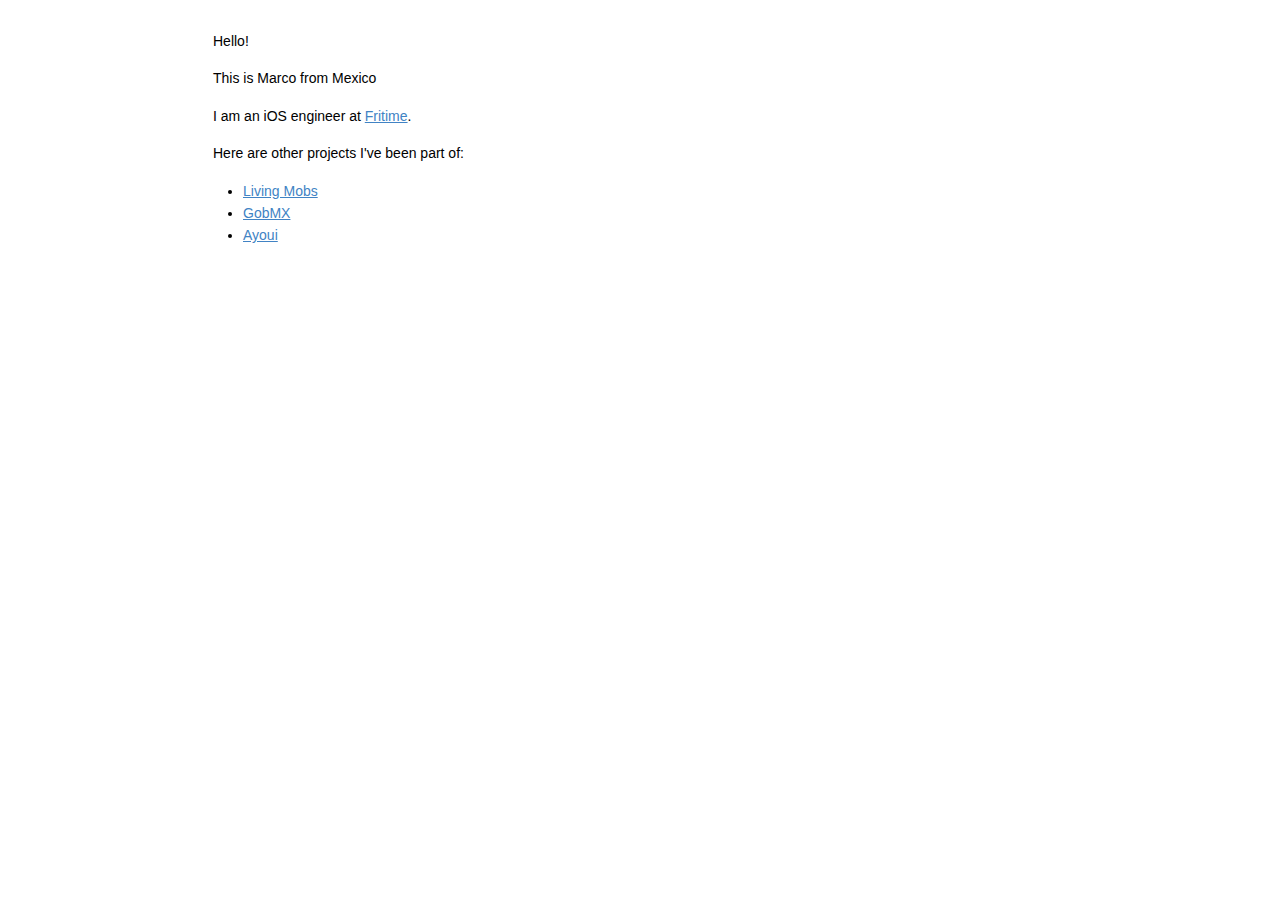
==== index.html @ c1bdf265 "index" ====
<!DOCTYPE html><html>

<head>
<meta charset="utf-8">
<title>Untitled</title>
<style type="text/css">
body {
  font-family: Helvetica, arial, sans-serif;
  font-size: 14px;
  line-height: 1.6;
  padding-top: 10px;
  padding-bottom: 10px;
  background-color: white;
  padding: 30px; }

body > *:first-child {
  margin-top: 0 !important; }
body > *:last-child {
  margin-bottom: 0 !important; }

a {
  color: #4183C4; }
a.absent {
  color: #cc0000; }
a.anchor {
  display: block;
  padding-left: 30px;
  margin-left: -30px;
  cursor: pointer;
  position: absolute;
  top: 0;
  left: 0;
  bottom: 0; }

h1, h2, h3, h4, h5, h6 {
  margin: 20px 0 10px;
  padding: 0;
  font-weight: bold;
  -webkit-font-smoothing: antialiased;
  cursor: text;
  position: relative; }

h1:hover a.anchor, h2:hover a.anchor, h3:hover a.anchor, h4:hover a.anchor, h5:hover a.anchor, h6:hover a.anchor {
  background: url([data-uri]) no-repeat 10px center;
  text-decoration: none; }

h1 tt, h1 code {
  font-size: inherit; }

h2 tt, h2 code {
  font-size: inherit; }

h3 tt, h3 code {
  font-size: inherit; }

h4 tt, h4 code {
  font-size: inherit; }

h5 tt, h5 code {
  font-size: inherit; }

h6 tt, h6 code {
  font-size: inherit; }

h1 {
  font-size: 28px;
  color: black; }

h2 {
  font-size: 24px;
  border-bottom: 1px solid #cccccc;
  color: black; }

h3 {
  font-size: 18px; }

h4 {
  font-size: 16px; }

h5 {
  font-size: 14px; }

h6 {
  color: #777777;
  font-size: 14px; }

p, blockquote, ul, ol, dl, li, table, pre {
  margin: 15px 0; }

hr {
  background: transparent url([data-uri]) repeat-x 0 0;
  border: 0 none;
  color: #cccccc;
  height: 4px;
  padding: 0;
}

body > h2:first-child {
  margin-top: 0;
  padding-top: 0; }
body > h1:first-child {
  margin-top: 0;
  padding-top: 0; }
  body > h1:first-child + h2 {
    margin-top: 0;
    padding-top: 0; }
body > h3:first-child, body > h4:first-child, body > h5:first-child, body > h6:first-child {
  margin-top: 0;
  padding-top: 0; }

a:first-child h1, a:first-child h2, a:first-child h3, a:first-child h4, a:first-child h5, a:first-child h6 {
  margin-top: 0;
  padding-top: 0; }

h1 p, h2 p, h3 p, h4 p, h5 p, h6 p {
  margin-top: 0; }

li p.first {
  display: inline-block; }
li {
  margin: 0; }
ul, ol {
  padding-left: 30px; }

ul :first-child, ol :first-child {
  margin-top: 0; }

dl {
  padding: 0; }
  dl dt {
    font-size: 14px;
    font-weight: bold;
    font-style: italic;
    padding: 0;
    margin: 15px 0 5px; }
    dl dt:first-child {
      padding: 0; }
    dl dt > :first-child {
      margin-top: 0; }
    dl dt > :last-child {
      margin-bottom: 0; }
  dl dd {
    margin: 0 0 15px;
    padding: 0 15px; }
    dl dd > :first-child {
      margin-top: 0; }
    dl dd > :last-child {
      margin-bottom: 0; }

blockquote {
  border-left: 4px solid #dddddd;
  padding: 0 15px;
  color: #777777; }
  blockquote > :first-child {
    margin-top: 0; }
  blockquote > :last-child {
    margin-bottom: 0; }

table {
  padding: 0;border-collapse: collapse; }
  table tr {
    border-top: 1px solid #cccccc;
    background-color: white;
    margin: 0;
    padding: 0; }
    table tr:nth-child(2n) {
      background-color: #f8f8f8; }
    table tr th {
      font-weight: bold;
      border: 1px solid #cccccc;
      margin: 0;
      padding: 6px 13px; }
    table tr td {
      border: 1px solid #cccccc;
      margin: 0;
      padding: 6px 13px; }
    table tr th :first-child, table tr td :first-child {
      margin-top: 0; }
    table tr th :last-child, table tr td :last-child {
      margin-bottom: 0; }

img {
  max-width: 100%; }

span.frame {
  display: block;
  overflow: hidden; }
  span.frame > span {
    border: 1px solid #dddddd;
    display: block;
    float: left;
    overflow: hidden;
    margin: 13px 0 0;
    padding: 7px;
    width: auto; }
  span.frame span img {
    display: block;
    float: left; }
  span.frame span span {
    clear: both;
    color: #333333;
    display: block;
    padding: 5px 0 0; }
span.align-center {
  display: block;
  overflow: hidden;
  clear: both; }
  span.align-center > span {
    display: block;
    overflow: hidden;
    margin: 13px auto 0;
    text-align: center; }
  span.align-center span img {
    margin: 0 auto;
    text-align: center; }
span.align-right {
  display: block;
  overflow: hidden;
  clear: both; }
  span.align-right > span {
    display: block;
    overflow: hidden;
    margin: 13px 0 0;
    text-align: right; }
  span.align-right span img {
    margin: 0;
    text-align: right; }
span.float-left {
  display: block;
  margin-right: 13px;
  overflow: hidden;
  float: left; }
  span.float-left span {
    margin: 13px 0 0; }
span.float-right {
  display: block;
  margin-left: 13px;
  overflow: hidden;
  float: right; }
  span.float-right > span {
    display: block;
    overflow: hidden;
    margin: 13px auto 0;
    text-align: right; }

code, tt {
  margin: 0 2px;
  padding: 0 5px;
  white-space: nowrap;
  border: 1px solid #eaeaea;
  background-color: #f8f8f8;
  border-radius: 3px; }

pre code {
  margin: 0;
  padding: 0;
  white-space: pre;
  border: none;
  background: transparent; }

.highlight pre {
  background-color: #f8f8f8;
  border: 1px solid #cccccc;
  font-size: 13px;
  line-height: 19px;
  overflow: auto;
  padding: 6px 10px;
  border-radius: 3px; }

pre {
  background-color: #f8f8f8;
  border: 1px solid #cccccc;
  font-size: 13px;
  line-height: 19px;
  overflow: auto;
  padding: 6px 10px;
  border-radius: 3px; }
  pre code, pre tt {
    background-color: transparent;
    border: none; }

sup {
    font-size: 0.83em;
    vertical-align: super;
    line-height: 0;
}
* {
	-webkit-print-color-adjust: exact;
}
@media screen and (min-width: 914px) {
    body {
        width: 854px;
        margin:0 auto;
    }
}
@media print {
	table, pre {
		page-break-inside: avoid;
	}
	pre {
		word-wrap: break-word;
	}
}
</style>
</head>
<body>
<p>Hello!</p>

<p>This is Marco from Mexico</p>

<p>I am an iOS engineer at <a href="www.friti.me">Fritime</a>.</p>

<p>Here are other projects I&#39;ve been part of:</p>

<ul>
<li><a href="http://krieger.mx/en/portfolio/13/">Living Mobs</a></li>
<li><a href="http://krieger.mx/en/portfolio/7/">GobMX</a></li>
<li><a href="http://pijamasurf.com/2014/02/tecnologia-civica-vs-burocracia-ayoui-una-nueva-app/">Ayoui</a></li>
</ul>


</body>

</html>
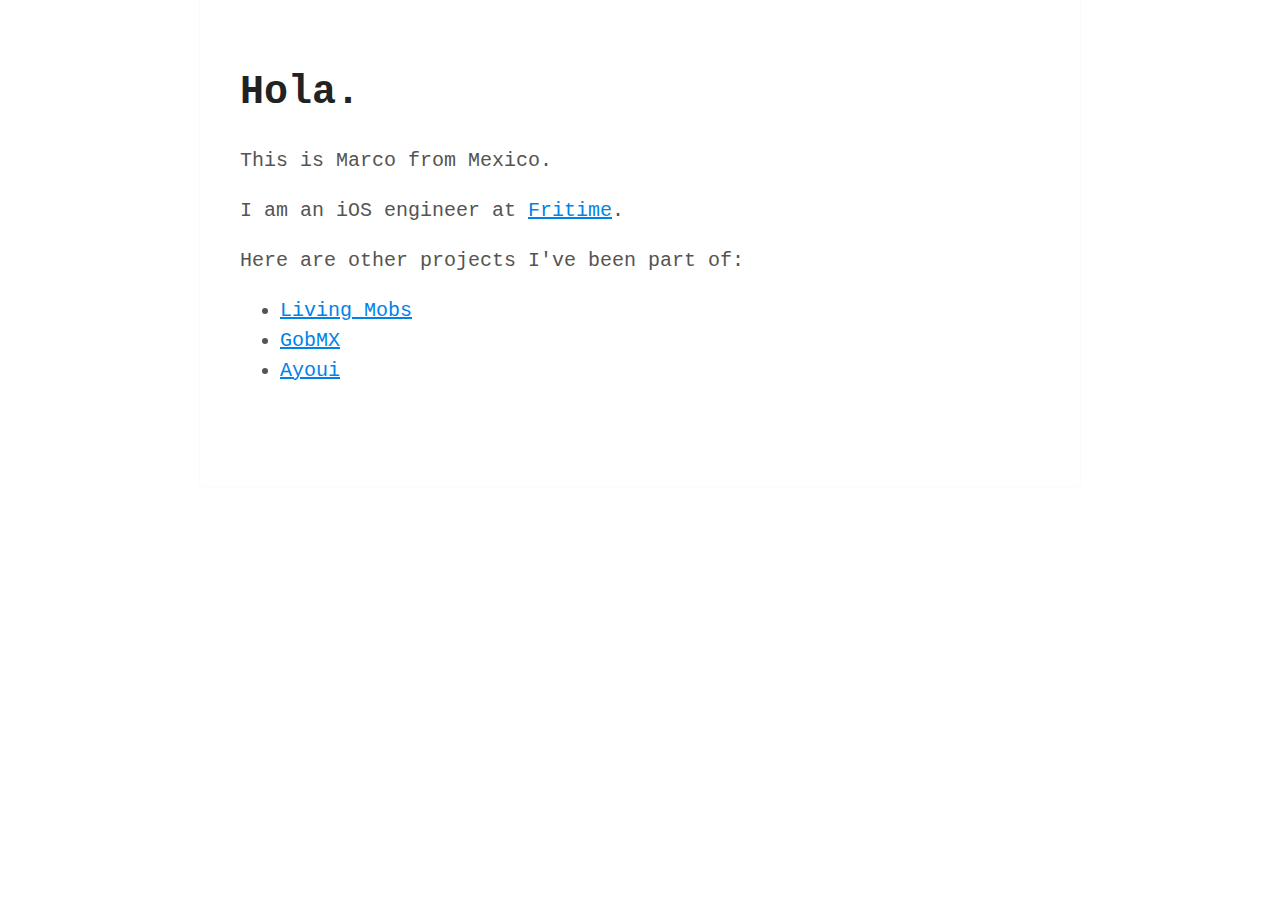
==== commit 70955945: "index" ====
--- a/index.html
+++ b/index.html
@@ -1,324 +1,28 @@
-<!DOCTYPE html><html>
+<!DOCTYPE html>
+
+<html>
 
 <head>
-<meta charset="utf-8">
-<title>Untitled</title>
-<style type="text/css">
-body {
-  font-family: Helvetica, arial, sans-serif;
-  font-size: 14px;
-  line-height: 1.6;
-  padding-top: 10px;
-  padding-bottom: 10px;
-  background-color: white;
-  padding: 30px; }
+    <meta charset="utf-8">
+    <title>Untitled</title>
+    <link rel="stylesheet" href="main.css">
+</head>
 
-body > *:first-child {
-  margin-top: 0 !important; }
-body > *:last-child {
-  margin-bottom: 0 !important; }
+<body>
+    
+    <h1>Hola.</h1>
+    
+    <p>This is Marco from Mexico.</p>
 
-a {
-  color: #4183C4; }
-a.absent {
-  color: #cc0000; }
-a.anchor {
-  display: block;
-  padding-left: 30px;
-  margin-left: -30px;
-  cursor: pointer;
-  position: absolute;
-  top: 0;
-  left: 0;
-  bottom: 0; }
+    <p>I am an iOS engineer at <a href="http://www.friti.me">Fritime</a>.</p>
 
-h1, h2, h3, h4, h5, h6 {
-  margin: 20px 0 10px;
-  padding: 0;
-  font-weight: bold;
-  -webkit-font-smoothing: antialiased;
-  cursor: text;
-  position: relative; }
-
-h1:hover a.anchor, h2:hover a.anchor, h3:hover a.anchor, h4:hover a.anchor, h5:hover a.anchor, h6:hover a.anchor {
-  background: url([data-uri]) no-repeat 10px center;
-  text-decoration: none; }
-
-h1 tt, h1 code {
-  font-size: inherit; }
-
-h2 tt, h2 code {
-  font-size: inherit; }
-
-h3 tt, h3 code {
-  font-size: inherit; }
-
-h4 tt, h4 code {
-  font-size: inherit; }
-
-h5 tt, h5 code {
-  font-size: inherit; }
-
-h6 tt, h6 code {
-  font-size: inherit; }
-
-h1 {
-  font-size: 28px;
-  color: black; }
-
-h2 {
-  font-size: 24px;
-  border-bottom: 1px solid #cccccc;
-  color: black; }
-
-h3 {
-  font-size: 18px; }
-
-h4 {
-  font-size: 16px; }
-
-h5 {
-  font-size: 14px; }
-
-h6 {
-  color: #777777;
-  font-size: 14px; }
-
-p, blockquote, ul, ol, dl, li, table, pre {
-  margin: 15px 0; }
-
-hr {
-  background: transparent url([data-uri]) repeat-x 0 0;
-  border: 0 none;
-  color: #cccccc;
-  height: 4px;
-  padding: 0;
-}
-
-body > h2:first-child {
-  margin-top: 0;
-  padding-top: 0; }
-body > h1:first-child {
-  margin-top: 0;
-  padding-top: 0; }
-  body > h1:first-child + h2 {
-    margin-top: 0;
-    padding-top: 0; }
-body > h3:first-child, body > h4:first-child, body > h5:first-child, body > h6:first-child {
-  margin-top: 0;
-  padding-top: 0; }
-
-a:first-child h1, a:first-child h2, a:first-child h3, a:first-child h4, a:first-child h5, a:first-child h6 {
-  margin-top: 0;
-  padding-top: 0; }
-
-h1 p, h2 p, h3 p, h4 p, h5 p, h6 p {
-  margin-top: 0; }
-
-li p.first {
-  display: inline-block; }
-li {
-  margin: 0; }
-ul, ol {
-  padding-left: 30px; }
-
-ul :first-child, ol :first-child {
-  margin-top: 0; }
-
-dl {
-  padding: 0; }
-  dl dt {
-    font-size: 14px;
-    font-weight: bold;
-    font-style: italic;
-    padding: 0;
-    margin: 15px 0 5px; }
-    dl dt:first-child {
-      padding: 0; }
-    dl dt > :first-child {
-      margin-top: 0; }
-    dl dt > :last-child {
-      margin-bottom: 0; }
-  dl dd {
-    margin: 0 0 15px;
-    padding: 0 15px; }
-    dl dd > :first-child {
-      margin-top: 0; }
-    dl dd > :last-child {
-      margin-bottom: 0; }
-
-blockquote {
-  border-left: 4px solid #dddddd;
-  padding: 0 15px;
-  color: #777777; }
-  blockquote > :first-child {
-    margin-top: 0; }
-  blockquote > :last-child {
-    margin-bottom: 0; }
-
-table {
-  padding: 0;border-collapse: collapse; }
-  table tr {
-    border-top: 1px solid #cccccc;
-    background-color: white;
-    margin: 0;
-    padding: 0; }
-    table tr:nth-child(2n) {
-      background-color: #f8f8f8; }
-    table tr th {
-      font-weight: bold;
-      border: 1px solid #cccccc;
-      margin: 0;
-      padding: 6px 13px; }
-    table tr td {
-      border: 1px solid #cccccc;
-      margin: 0;
-      padding: 6px 13px; }
-    table tr th :first-child, table tr td :first-child {
-      margin-top: 0; }
-    table tr th :last-child, table tr td :last-child {
-      margin-bottom: 0; }
-
-img {
-  max-width: 100%; }
-
-span.frame {
-  display: block;
-  overflow: hidden; }
-  span.frame > span {
-    border: 1px solid #dddddd;
-    display: block;
-    float: left;
-    overflow: hidden;
-    margin: 13px 0 0;
-    padding: 7px;
-    width: auto; }
-  span.frame span img {
-    display: block;
-    float: left; }
-  span.frame span span {
-    clear: both;
-    color: #333333;
-    display: block;
-    padding: 5px 0 0; }
-span.align-center {
-  display: block;
-  overflow: hidden;
-  clear: both; }
-  span.align-center > span {
-    display: block;
-    overflow: hidden;
-    margin: 13px auto 0;
-    text-align: center; }
-  span.align-center span img {
-    margin: 0 auto;
-    text-align: center; }
-span.align-right {
-  display: block;
-  overflow: hidden;
-  clear: both; }
-  span.align-right > span {
-    display: block;
-    overflow: hidden;
-    margin: 13px 0 0;
-    text-align: right; }
-  span.align-right span img {
-    margin: 0;
-    text-align: right; }
-span.float-left {
-  display: block;
-  margin-right: 13px;
-  overflow: hidden;
-  float: left; }
-  span.float-left span {
-    margin: 13px 0 0; }
-span.float-right {
-  display: block;
-  margin-left: 13px;
-  overflow: hidden;
-  float: right; }
-  span.float-right > span {
-    display: block;
-    overflow: hidden;
-    margin: 13px auto 0;
-    text-align: right; }
-
-code, tt {
-  margin: 0 2px;
-  padding: 0 5px;
-  white-space: nowrap;
-  border: 1px solid #eaeaea;
-  background-color: #f8f8f8;
-  border-radius: 3px; }
-
-pre code {
-  margin: 0;
-  padding: 0;
-  white-space: pre;
-  border: none;
-  background: transparent; }
-
-.highlight pre {
-  background-color: #f8f8f8;
-  border: 1px solid #cccccc;
-  font-size: 13px;
-  line-height: 19px;
-  overflow: auto;
-  padding: 6px 10px;
-  border-radius: 3px; }
-
-pre {
-  background-color: #f8f8f8;
-  border: 1px solid #cccccc;
-  font-size: 13px;
-  line-height: 19px;
-  overflow: auto;
-  padding: 6px 10px;
-  border-radius: 3px; }
-  pre code, pre tt {
-    background-color: transparent;
-    border: none; }
-
-sup {
-    font-size: 0.83em;
-    vertical-align: super;
-    line-height: 0;
-}
-* {
-	-webkit-print-color-adjust: exact;
-}
-@media screen and (min-width: 914px) {
-    body {
-        width: 854px;
-        margin:0 auto;
-    }
-}
-@media print {
-	table, pre {
-		page-break-inside: avoid;
-	}
-	pre {
-		word-wrap: break-word;
-	}
-}
-</style>
-</head>
-<body>
-<p>Hello!</p>
-
-<p>This is Marco from Mexico</p>
-
-<p>I am an iOS engineer at <a href="www.friti.me">Fritime</a>.</p>
-
-<p>Here are other projects I&#39;ve been part of:</p>
-
-<ul>
-<li><a href="http://krieger.mx/en/portfolio/13/">Living Mobs</a></li>
-<li><a href="http://krieger.mx/en/portfolio/7/">GobMX</a></li>
-<li><a href="http://pijamasurf.com/2014/02/tecnologia-civica-vs-burocracia-ayoui-una-nueva-app/">Ayoui</a></li>
-</ul>
-
-
+    <p>Here are other projects I&#39;ve been part of:</p>
+    
+    <ul>
+        <li><a href="http://krieger.mx/en/portfolio/13/">Living Mobs</a></li>
+        <li><a href="http://krieger.mx/en/portfolio/7/">GobMX</a></li>
+        <li><a href="http://pijamasurf.com/2014/02/tecnologia-civica-vs-burocracia-ayoui-una-nueva-app/">Ayoui</a></li>
+    </ul>
 </body>
 
 </html>
--- a/main.css
+++ b/main.css
@@ -0,0 +1,33 @@
+body {
+    margin: 0 auto;
+    padding: 2em 2em 4em;
+    max-width: 800px;
+    font-family: 'Courier New', Courier, 'Lucida Sans Typewriter', 'Lucida Typewriter', monospace;
+    font-size: 20px;
+    line-height: 1.5em;
+    color: #545454;
+    background-color: #ffffff;
+    box-shadow: 0 0 2px rgba(0, 0, 0, 0.06);
+}
+
+h1, h2, h3, h4, h5, h6 {
+    color: #222;
+    font-weight: 600;
+    line-height: 1.3em;
+}
+
+h2 {
+    margin-top: 1.3em;
+}
+
+a {
+    color: #0083e8;
+}
+
+b, strong {
+    font-weight: 600;
+}
+
+samp {
+    display: none;
+}
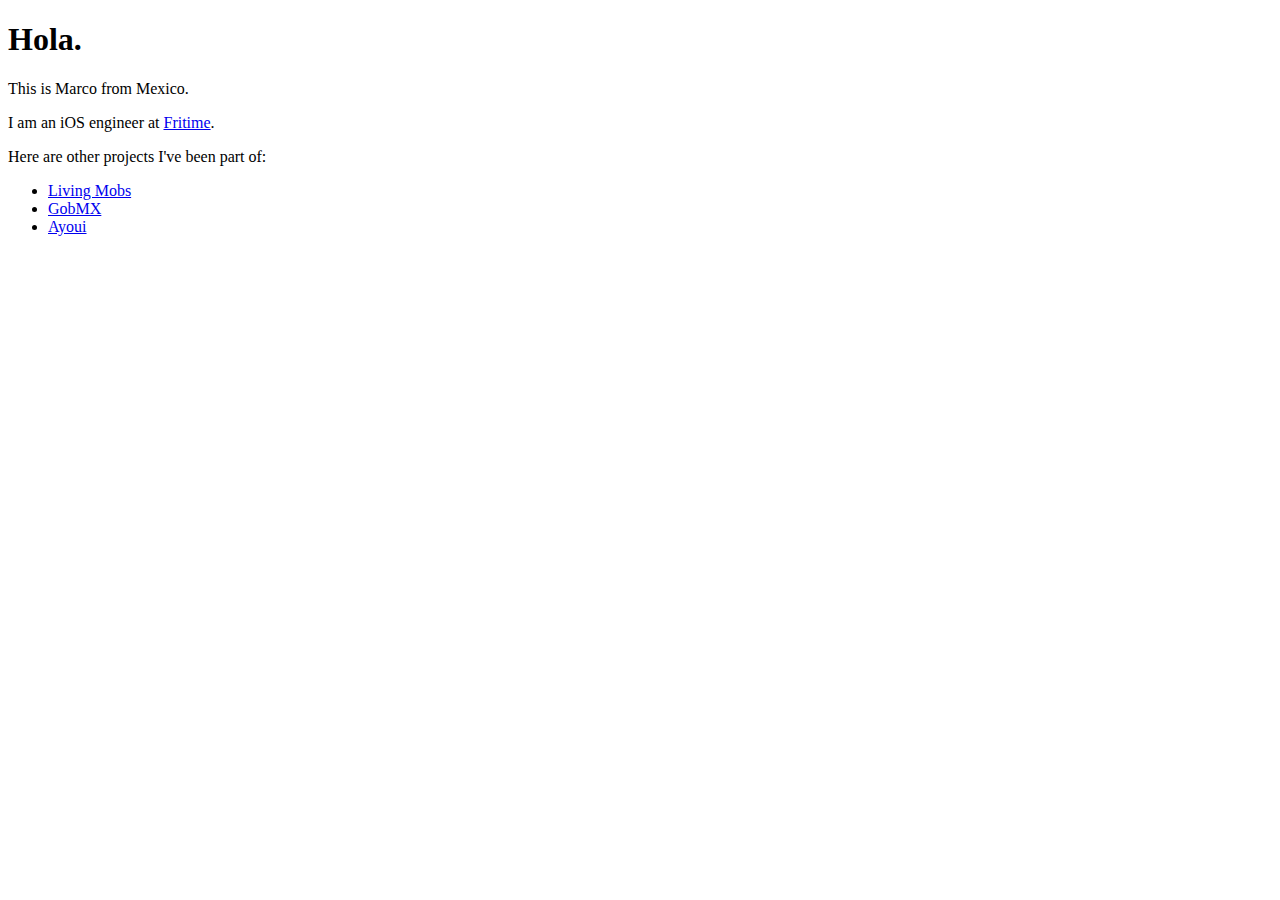
==== commit a854c4c5: "index" ====
--- a/index.html
+++ b/index.html
@@ -1,3 +1,24 @@
+<!DOCTYPE html>
+<html>
+<meta name="viewport" content="width=device-width, initial-scale=1">
+<link rel="stylesheet" href="http://www.w3schools.com/lib/w3.css">
+<body>     
+    <div class="w3-container">
+        <h1>Hola.</h1>
+        <p>This is Marco from Mexico.</p>
+        <p>I am an iOS engineer at <a href="http://www.friti.me">Fritime</a>.</p>
+        <p>Here are other projects I&#39;ve been part of:</p>
+        <ul>
+            <li><a href="http://krieger.mx/en/portfolio/13/">Living Mobs</a></li>
+            <li><a href="http://krieger.mx/en/portfolio/7/">GobMX</a></li>
+            <li><a href="http://pijamasurf.com/2014/02/tecnologia-civica-vs-burocracia-ayoui-una-nueva-app/">Ayoui</a></li>
+        </ul>
+    </div>
+    
+</body>
+</html>
+
+<!--
 <!DOCTYPE html>
 
 <html>
@@ -26,3 +47,4 @@
 </body>
 
 </html>
+-->
--- a/main.css
+++ b/main.css
@@ -1,3 +1,4 @@
+
 body {
     margin: 0 auto;
     padding: 2em 2em 4em;
@@ -31,3 +32,14 @@
 samp {
     display: none;
 }
+
+p {
+  font-size: 1.1em;
+  width: 70%;
+}
+@media only screen and (max-width: 960px) {
+  p {
+    width: 95%;
+    font-size: 1em;
+  }
+}
